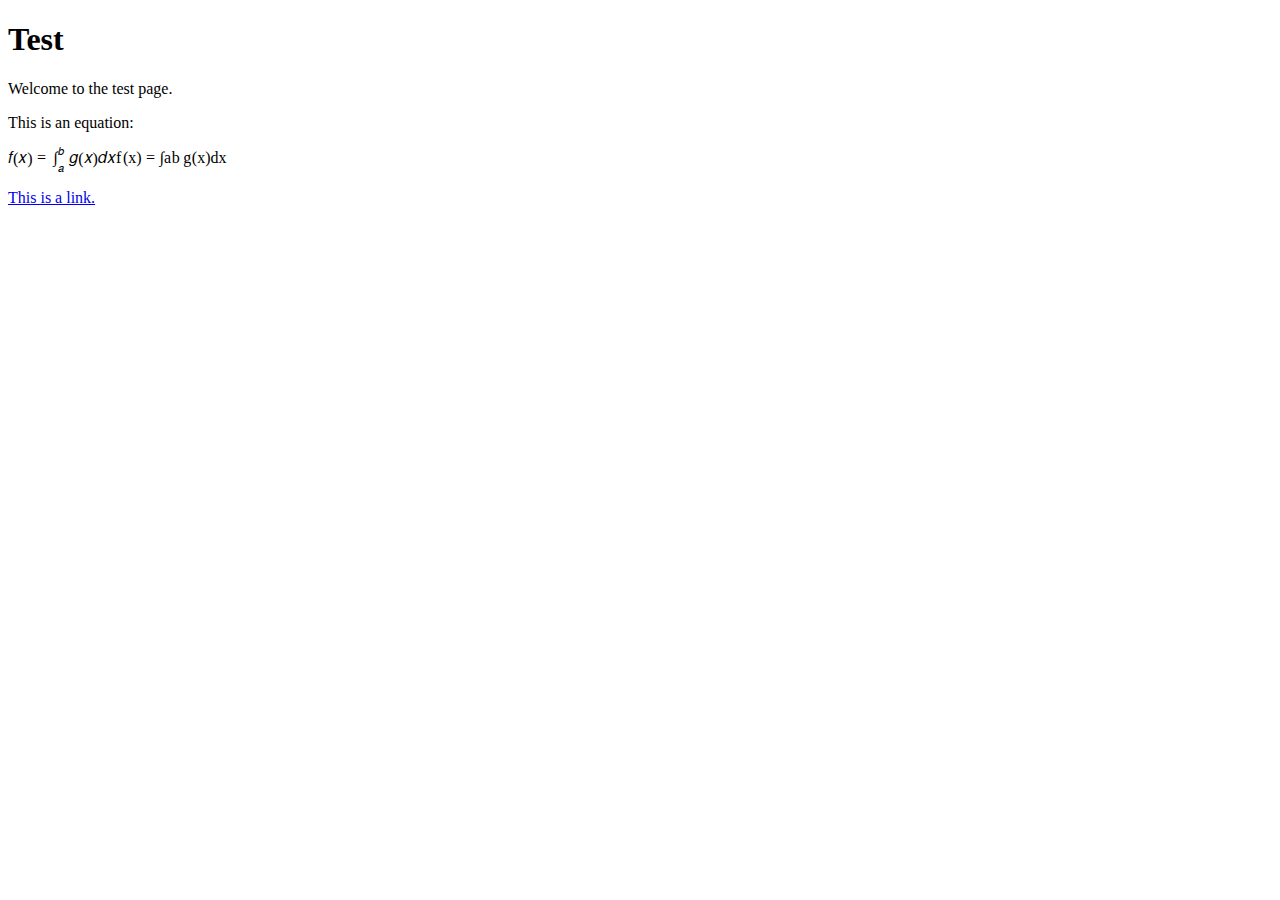
==== test.html @ 51543be9 "First commit" ====
<!DOCTYPE html>
<html lang="en">
<head>
  <title>The Test Page</title>
  <meta charset="utf-8"/>
  <link rel="stylesheet" href="./main.css"/>
  <link rel="stylesheet" href="./katex/katex.css" />
</head>
<body>
  
  <h1>Test</h1>
  <p>Welcome to the test page.</p>
  <p>This is an equation:</p>
  <span class="katex"><span class="katex-mathml"><math><semantics><mrow><mi>f</mi><mo>(</mo><mi>x</mi><mo>)</mo><mo>=</mo><msubsup><mo>∫</mo><mi>a</mi><mi>b</mi></msubsup><mi>g</mi><mo>(</mo><mi>x</mi><mo>)</mo><mi>d</mi><mi>x</mi></mrow><annotation encoding="application/x-tex">f(x) = \int_a^b g(x) dx</annotation></semantics></math></span><span class="katex-html" aria-hidden="true"><span class="base"><span class="strut" style="height:1em;vertical-align:-0.25em;"></span><span class="mord mathdefault" style="margin-right:0.10764em;">f</span><span class="mopen">(</span><span class="mord mathdefault">x</span><span class="mclose">)</span><span class="mspace" style="margin-right:0.2777777777777778em;"></span><span class="mrel">=</span><span class="mspace" style="margin-right:0.2777777777777778em;"></span></span><span class="base"><span class="strut" style="height:1.399828em;vertical-align:-0.35582em;"></span><span class="mop"><span class="mop op-symbol small-op" style="margin-right:0.19445em;position:relative;top:-0.0005599999999999772em;">∫</span><span class="msupsub"><span class="vlist-t vlist-t2"><span class="vlist-r"><span class="vlist" style="height:1.044008em;"><span style="top:-2.34418em;margin-left:-0.19445em;margin-right:0.05em;"><span class="pstrut" style="height:2.7em;"></span><span class="sizing reset-size6 size3 mtight"><span class="mord mathdefault mtight">a</span></span></span><span style="top:-3.2579000000000002em;margin-right:0.05em;"><span class="pstrut" style="height:2.7em;"></span><span class="sizing reset-size6 size3 mtight"><span class="mord mathdefault mtight">b</span></span></span></span><span class="vlist-s">​</span></span><span class="vlist-r"><span class="vlist" style="height:0.35582em;"><span></span></span></span></span></span></span><span class="mspace" style="margin-right:0.16666666666666666em;"></span><span class="mord mathdefault" style="margin-right:0.03588em;">g</span><span class="mopen">(</span><span class="mord mathdefault">x</span><span class="mclose">)</span><span class="mord mathdefault">d</span><span class="mord mathdefault">x</span></span></span></span>

  <p>
    <a href="index.html">This is a link.</a>
  </p>

</body>
</html>
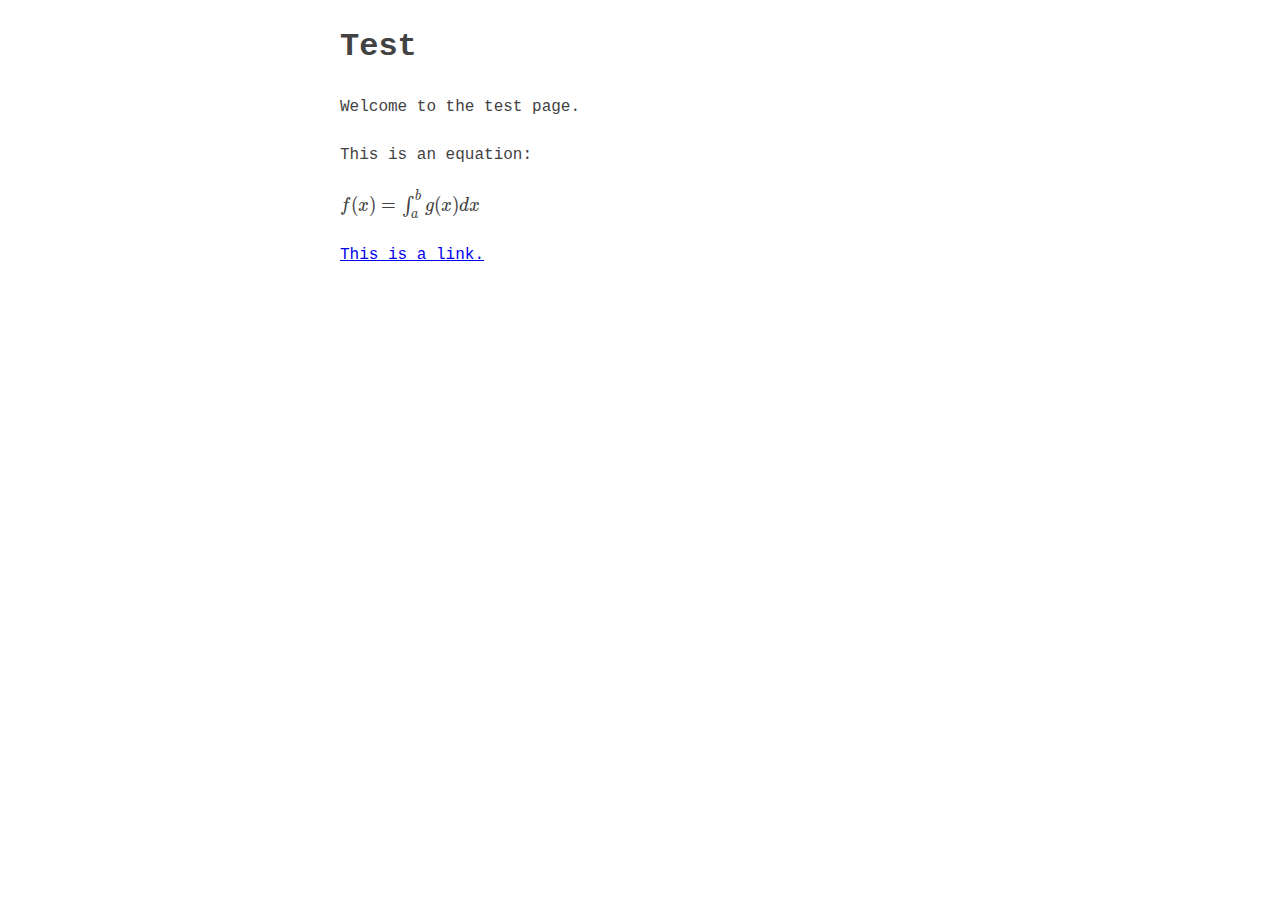
==== commit 98572c36: "Update CSS reference path" ====
--- a/test.html
+++ b/test.html
@@ -3,8 +3,8 @@
 <head>
   <title>The Test Page</title>
   <meta charset="utf-8"/>
-  <link rel="stylesheet" href="./main.css"/>
-  <link rel="stylesheet" href="./katex/katex.css" />
+  <link rel="stylesheet" href="/main.css"/>
+  <link rel="stylesheet" href="/katex/katex.css" />
 </head>
 <body>
   
--- a/main.css
+++ b/main.css
@@ -0,0 +1,37 @@
+body {
+  font-family: "Courier New", courier, monospace;
+  color: #424242;
+  margin: 1rem auto;
+  line-height: 1.6;
+}
+
+h1 {
+  margin-bottom: 0;
+}
+
+h2 {
+  margin-bottom: 0;
+  margin-top: 3rem;
+}
+
+p {
+  margin: 1.4rem 0;
+}
+
+ul {
+  margin: 0;
+  padding-left: 1rem;
+}
+
+@media only screen and (max-device-width: 480px) {
+  body {
+    font-size: 2rem;
+    padding: 0 3rem;
+  }
+}
+
+@media only screen and (min-device-width: 480px) {
+  body {
+    width: 600px
+  }
+}
--- a/katex/katex.css
+++ b/katex/katex.css
@@ -0,0 +1,1007 @@
+/* stylelint-disable font-family-no-missing-generic-family-keyword */
+@font-face {
+  font-family: 'KaTeX_AMS';
+  src: url(fonts/KaTeX_AMS-Regular.woff2) format('woff2'), url(fonts/KaTeX_AMS-Regular.woff) format('woff'), url(fonts/KaTeX_AMS-Regular.ttf) format('truetype');
+  font-weight: normal;
+  font-style: normal;
+}
+@font-face {
+  font-family: 'KaTeX_Caligraphic';
+  src: url(fonts/KaTeX_Caligraphic-Bold.woff2) format('woff2'), url(fonts/KaTeX_Caligraphic-Bold.woff) format('woff'), url(fonts/KaTeX_Caligraphic-Bold.ttf) format('truetype');
+  font-weight: bold;
+  font-style: normal;
+}
+@font-face {
+  font-family: 'KaTeX_Caligraphic';
+  src: url(fonts/KaTeX_Caligraphic-Regular.woff2) format('woff2'), url(fonts/KaTeX_Caligraphic-Regular.woff) format('woff'), url(fonts/KaTeX_Caligraphic-Regular.ttf) format('truetype');
+  font-weight: normal;
+  font-style: normal;
+}
+@font-face {
+  font-family: 'KaTeX_Fraktur';
+  src: url(fonts/KaTeX_Fraktur-Bold.woff2) format('woff2'), url(fonts/KaTeX_Fraktur-Bold.woff) format('woff'), url(fonts/KaTeX_Fraktur-Bold.ttf) format('truetype');
+  font-weight: bold;
+  font-style: normal;
+}
+@font-face {
+  font-family: 'KaTeX_Fraktur';
+  src: url(fonts/KaTeX_Fraktur-Regular.woff2) format('woff2'), url(fonts/KaTeX_Fraktur-Regular.woff) format('woff'), url(fonts/KaTeX_Fraktur-Regular.ttf) format('truetype');
+  font-weight: normal;
+  font-style: normal;
+}
+@font-face {
+  font-family: 'KaTeX_Main';
+  src: url(fonts/KaTeX_Main-Bold.woff2) format('woff2'), url(fonts/KaTeX_Main-Bold.woff) format('woff'), url(fonts/KaTeX_Main-Bold.ttf) format('truetype');
+  font-weight: bold;
+  font-style: normal;
+}
+@font-face {
+  font-family: 'KaTeX_Main';
+  src: url(fonts/KaTeX_Main-BoldItalic.woff2) format('woff2'), url(fonts/KaTeX_Main-BoldItalic.woff) format('woff'), url(fonts/KaTeX_Main-BoldItalic.ttf) format('truetype');
+  font-weight: bold;
+  font-style: italic;
+}
+@font-face {
+  font-family: 'KaTeX_Main';
+  src: url(fonts/KaTeX_Main-Italic.woff2) format('woff2'), url(fonts/KaTeX_Main-Italic.woff) format('woff'), url(fonts/KaTeX_Main-Italic.ttf) format('truetype');
+  font-weight: normal;
+  font-style: italic;
+}
+@font-face {
+  font-family: 'KaTeX_Main';
+  src: url(fonts/KaTeX_Main-Regular.woff2) format('woff2'), url(fonts/KaTeX_Main-Regular.woff) format('woff'), url(fonts/KaTeX_Main-Regular.ttf) format('truetype');
+  font-weight: normal;
+  font-style: normal;
+}
+@font-face {
+  font-family: 'KaTeX_Math';
+  src: url(fonts/KaTeX_Math-BoldItalic.woff2) format('woff2'), url(fonts/KaTeX_Math-BoldItalic.woff) format('woff'), url(fonts/KaTeX_Math-BoldItalic.ttf) format('truetype');
+  font-weight: bold;
+  font-style: italic;
+}
+@font-face {
+  font-family: 'KaTeX_Math';
+  src: url(fonts/KaTeX_Math-Italic.woff2) format('woff2'), url(fonts/KaTeX_Math-Italic.woff) format('woff'), url(fonts/KaTeX_Math-Italic.ttf) format('truetype');
+  font-weight: normal;
+  font-style: italic;
+}
+@font-face {
+  font-family: 'KaTeX_SansSerif';
+  src: url(fonts/KaTeX_SansSerif-Bold.woff2) format('woff2'), url(fonts/KaTeX_SansSerif-Bold.woff) format('woff'), url(fonts/KaTeX_SansSerif-Bold.ttf) format('truetype');
+  font-weight: bold;
+  font-style: normal;
+}
+@font-face {
+  font-family: 'KaTeX_SansSerif';
+  src: url(fonts/KaTeX_SansSerif-Italic.woff2) format('woff2'), url(fonts/KaTeX_SansSerif-Italic.woff) format('woff'), url(fonts/KaTeX_SansSerif-Italic.ttf) format('truetype');
+  font-weight: normal;
+  font-style: italic;
+}
+@font-face {
+  font-family: 'KaTeX_SansSerif';
+  src: url(fonts/KaTeX_SansSerif-Regular.woff2) format('woff2'), url(fonts/KaTeX_SansSerif-Regular.woff) format('woff'), url(fonts/KaTeX_SansSerif-Regular.ttf) format('truetype');
+  font-weight: normal;
+  font-style: normal;
+}
+@font-face {
+  font-family: 'KaTeX_Script';
+  src: url(fonts/KaTeX_Script-Regular.woff2) format('woff2'), url(fonts/KaTeX_Script-Regular.woff) format('woff'), url(fonts/KaTeX_Script-Regular.ttf) format('truetype');
+  font-weight: normal;
+  font-style: normal;
+}
+@font-face {
+  font-family: 'KaTeX_Size1';
+  src: url(fonts/KaTeX_Size1-Regular.woff2) format('woff2'), url(fonts/KaTeX_Size1-Regular.woff) format('woff'), url(fonts/KaTeX_Size1-Regular.ttf) format('truetype');
+  font-weight: normal;
+  font-style: normal;
+}
+@font-face {
+  font-family: 'KaTeX_Size2';
+  src: url(fonts/KaTeX_Size2-Regular.woff2) format('woff2'), url(fonts/KaTeX_Size2-Regular.woff) format('woff'), url(fonts/KaTeX_Size2-Regular.ttf) format('truetype');
+  font-weight: normal;
+  font-style: normal;
+}
+@font-face {
+  font-family: 'KaTeX_Size3';
+  src: url(fonts/KaTeX_Size3-Regular.woff2) format('woff2'), url(fonts/KaTeX_Size3-Regular.woff) format('woff'), url(fonts/KaTeX_Size3-Regular.ttf) format('truetype');
+  font-weight: normal;
+  font-style: normal;
+}
+@font-face {
+  font-family: 'KaTeX_Size4';
+  src: url(fonts/KaTeX_Size4-Regular.woff2) format('woff2'), url(fonts/KaTeX_Size4-Regular.woff) format('woff'), url(fonts/KaTeX_Size4-Regular.ttf) format('truetype');
+  font-weight: normal;
+  font-style: normal;
+}
+@font-face {
+  font-family: 'KaTeX_Typewriter';
+  src: url(fonts/KaTeX_Typewriter-Regular.woff2) format('woff2'), url(fonts/KaTeX_Typewriter-Regular.woff) format('woff'), url(fonts/KaTeX_Typewriter-Regular.ttf) format('truetype');
+  font-weight: normal;
+  font-style: normal;
+}
+.katex {
+  font: normal 1.21em KaTeX_Main, Times New Roman, serif;
+  line-height: 1.2;
+  text-indent: 0;
+  text-rendering: auto;
+}
+.katex * {
+  -ms-high-contrast-adjust: none !important;
+}
+.katex .katex-mathml {
+  position: absolute;
+  clip: rect(1px, 1px, 1px, 1px);
+  padding: 0;
+  border: 0;
+  height: 1px;
+  width: 1px;
+  overflow: hidden;
+}
+.katex .katex-html {
+  /* \newline is an empty block at top level, between .base elements */
+}
+.katex .katex-html > .newline {
+  display: block;
+}
+.katex .base {
+  position: relative;
+  display: inline-block;
+  white-space: nowrap;
+  width: min-content;
+}
+.katex .strut {
+  display: inline-block;
+}
+.katex .textbf {
+  font-weight: bold;
+}
+.katex .textit {
+  font-style: italic;
+}
+.katex .textrm {
+  font-family: KaTeX_Main;
+}
+.katex .textsf {
+  font-family: KaTeX_SansSerif;
+}
+.katex .texttt {
+  font-family: KaTeX_Typewriter;
+}
+.katex .mathdefault {
+  font-family: KaTeX_Math;
+  font-style: italic;
+}
+.katex .mathit {
+  font-family: KaTeX_Main;
+  font-style: italic;
+}
+.katex .mathrm {
+  font-style: normal;
+}
+.katex .mathbf {
+  font-family: KaTeX_Main;
+  font-weight: bold;
+}
+.katex .boldsymbol {
+  font-family: KaTeX_Math;
+  font-weight: bold;
+  font-style: italic;
+}
+.katex .amsrm {
+  font-family: KaTeX_AMS;
+}
+.katex .mathbb,
+.katex .textbb {
+  font-family: KaTeX_AMS;
+}
+.katex .mathcal {
+  font-family: KaTeX_Caligraphic;
+}
+.katex .mathfrak,
+.katex .textfrak {
+  font-family: KaTeX_Fraktur;
+}
+.katex .mathtt {
+  font-family: KaTeX_Typewriter;
+}
+.katex .mathscr,
+.katex .textscr {
+  font-family: KaTeX_Script;
+}
+.katex .mathsf,
+.katex .textsf {
+  font-family: KaTeX_SansSerif;
+}
+.katex .mathboldsf,
+.katex .textboldsf {
+  font-family: KaTeX_SansSerif;
+  font-weight: bold;
+}
+.katex .mathitsf,
+.katex .textitsf {
+  font-family: KaTeX_SansSerif;
+  font-style: italic;
+}
+.katex .mainrm {
+  font-family: KaTeX_Main;
+  font-style: normal;
+}
+.katex .vlist-t {
+  display: inline-table;
+  table-layout: fixed;
+}
+.katex .vlist-r {
+  display: table-row;
+}
+.katex .vlist {
+  display: table-cell;
+  vertical-align: bottom;
+  position: relative;
+}
+.katex .vlist > span {
+  display: block;
+  height: 0;
+  position: relative;
+}
+.katex .vlist > span > span {
+  display: inline-block;
+}
+.katex .vlist > span > .pstrut {
+  overflow: hidden;
+  width: 0;
+}
+.katex .vlist-t2 {
+  margin-right: -2px;
+}
+.katex .vlist-s {
+  display: table-cell;
+  vertical-align: bottom;
+  font-size: 1px;
+  width: 2px;
+  min-width: 2px;
+}
+.katex .msupsub {
+  text-align: left;
+}
+.katex .mfrac > span > span {
+  text-align: center;
+}
+.katex .mfrac .frac-line {
+  display: inline-block;
+  width: 100%;
+  border-bottom-style: solid;
+}
+.katex .mfrac .frac-line,
+.katex .overline .overline-line,
+.katex .underline .underline-line,
+.katex .hline,
+.katex .hdashline,
+.katex .rule {
+  min-height: 1px;
+}
+.katex .mspace {
+  display: inline-block;
+}
+.katex .llap,
+.katex .rlap,
+.katex .clap {
+  width: 0;
+  position: relative;
+}
+.katex .llap > .inner,
+.katex .rlap > .inner,
+.katex .clap > .inner {
+  position: absolute;
+}
+.katex .llap > .fix,
+.katex .rlap > .fix,
+.katex .clap > .fix {
+  display: inline-block;
+}
+.katex .llap > .inner {
+  right: 0;
+}
+.katex .rlap > .inner,
+.katex .clap > .inner {
+  left: 0;
+}
+.katex .clap > .inner > span {
+  margin-left: -50%;
+  margin-right: 50%;
+}
+.katex .rule {
+  display: inline-block;
+  border: solid 0;
+  position: relative;
+}
+.katex .overline .overline-line,
+.katex .underline .underline-line,
+.katex .hline {
+  display: inline-block;
+  width: 100%;
+  border-bottom-style: solid;
+}
+.katex .hdashline {
+  display: inline-block;
+  width: 100%;
+  border-bottom-style: dashed;
+}
+.katex .sqrt > .root {
+  margin-left: 0.27777778em;
+  margin-right: -0.55555556em;
+}
+.katex .sizing,
+.katex .fontsize-ensurer {
+  display: inline-block;
+}
+.katex .sizing.reset-size1.size1,
+.katex .fontsize-ensurer.reset-size1.size1 {
+  font-size: 1em;
+}
+.katex .sizing.reset-size1.size2,
+.katex .fontsize-ensurer.reset-size1.size2 {
+  font-size: 1.2em;
+}
+.katex .sizing.reset-size1.size3,
+.katex .fontsize-ensurer.reset-size1.size3 {
+  font-size: 1.4em;
+}
+.katex .sizing.reset-size1.size4,
+.katex .fontsize-ensurer.reset-size1.size4 {
+  font-size: 1.6em;
+}
+.katex .sizing.reset-size1.size5,
+.katex .fontsize-ensurer.reset-size1.size5 {
+  font-size: 1.8em;
+}
+.katex .sizing.reset-size1.size6,
+.katex .fontsize-ensurer.reset-size1.size6 {
+  font-size: 2em;
+}
+.katex .sizing.reset-size1.size7,
+.katex .fontsize-ensurer.reset-size1.size7 {
+  font-size: 2.4em;
+}
+.katex .sizing.reset-size1.size8,
+.katex .fontsize-ensurer.reset-size1.size8 {
+  font-size: 2.88em;
+}
+.katex .sizing.reset-size1.size9,
+.katex .fontsize-ensurer.reset-size1.size9 {
+  font-size: 3.456em;
+}
+.katex .sizing.reset-size1.size10,
+.katex .fontsize-ensurer.reset-size1.size10 {
+  font-size: 4.148em;
+}
+.katex .sizing.reset-size1.size11,
+.katex .fontsize-ensurer.reset-size1.size11 {
+  font-size: 4.976em;
+}
+.katex .sizing.reset-size2.size1,
+.katex .fontsize-ensurer.reset-size2.size1 {
+  font-size: 0.83333333em;
+}
+.katex .sizing.reset-size2.size2,
+.katex .fontsize-ensurer.reset-size2.size2 {
+  font-size: 1em;
+}
+.katex .sizing.reset-size2.size3,
+.katex .fontsize-ensurer.reset-size2.size3 {
+  font-size: 1.16666667em;
+}
+.katex .sizing.reset-size2.size4,
+.katex .fontsize-ensurer.reset-size2.size4 {
+  font-size: 1.33333333em;
+}
+.katex .sizing.reset-size2.size5,
+.katex .fontsize-ensurer.reset-size2.size5 {
+  font-size: 1.5em;
+}
+.katex .sizing.reset-size2.size6,
+.katex .fontsize-ensurer.reset-size2.size6 {
+  font-size: 1.66666667em;
+}
+.katex .sizing.reset-size2.size7,
+.katex .fontsize-ensurer.reset-size2.size7 {
+  font-size: 2em;
+}
+.katex .sizing.reset-size2.size8,
+.katex .fontsize-ensurer.reset-size2.size8 {
+  font-size: 2.4em;
+}
+.katex .sizing.reset-size2.size9,
+.katex .fontsize-ensurer.reset-size2.size9 {
+  font-size: 2.88em;
+}
+.katex .sizing.reset-size2.size10,
+.katex .fontsize-ensurer.reset-size2.size10 {
+  font-size: 3.45666667em;
+}
+.katex .sizing.reset-size2.size11,
+.katex .fontsize-ensurer.reset-size2.size11 {
+  font-size: 4.14666667em;
+}
+.katex .sizing.reset-size3.size1,
+.katex .fontsize-ensurer.reset-size3.size1 {
+  font-size: 0.71428571em;
+}
+.katex .sizing.reset-size3.size2,
+.katex .fontsize-ensurer.reset-size3.size2 {
+  font-size: 0.85714286em;
+}
+.katex .sizing.reset-size3.size3,
+.katex .fontsize-ensurer.reset-size3.size3 {
+  font-size: 1em;
+}
+.katex .sizing.reset-size3.size4,
+.katex .fontsize-ensurer.reset-size3.size4 {
+  font-size: 1.14285714em;
+}
+.katex .sizing.reset-size3.size5,
+.katex .fontsize-ensurer.reset-size3.size5 {
+  font-size: 1.28571429em;
+}
+.katex .sizing.reset-size3.size6,
+.katex .fontsize-ensurer.reset-size3.size6 {
+  font-size: 1.42857143em;
+}
+.katex .sizing.reset-size3.size7,
+.katex .fontsize-ensurer.reset-size3.size7 {
+  font-size: 1.71428571em;
+}
+.katex .sizing.reset-size3.size8,
+.katex .fontsize-ensurer.reset-size3.size8 {
+  font-size: 2.05714286em;
+}
+.katex .sizing.reset-size3.size9,
+.katex .fontsize-ensurer.reset-size3.size9 {
+  font-size: 2.46857143em;
+}
+.katex .sizing.reset-size3.size10,
+.katex .fontsize-ensurer.reset-size3.size10 {
+  font-size: 2.96285714em;
+}
+.katex .sizing.reset-size3.size11,
+.katex .fontsize-ensurer.reset-size3.size11 {
+  font-size: 3.55428571em;
+}
+.katex .sizing.reset-size4.size1,
+.katex .fontsize-ensurer.reset-size4.size1 {
+  font-size: 0.625em;
+}
+.katex .sizing.reset-size4.size2,
+.katex .fontsize-ensurer.reset-size4.size2 {
+  font-size: 0.75em;
+}
+.katex .sizing.reset-size4.size3,
+.katex .fontsize-ensurer.reset-size4.size3 {
+  font-size: 0.875em;
+}
+.katex .sizing.reset-size4.size4,
+.katex .fontsize-ensurer.reset-size4.size4 {
+  font-size: 1em;
+}
+.katex .sizing.reset-size4.size5,
+.katex .fontsize-ensurer.reset-size4.size5 {
+  font-size: 1.125em;
+}
+.katex .sizing.reset-size4.size6,
+.katex .fontsize-ensurer.reset-size4.size6 {
+  font-size: 1.25em;
+}
+.katex .sizing.reset-size4.size7,
+.katex .fontsize-ensurer.reset-size4.size7 {
+  font-size: 1.5em;
+}
+.katex .sizing.reset-size4.size8,
+.katex .fontsize-ensurer.reset-size4.size8 {
+  font-size: 1.8em;
+}
+.katex .sizing.reset-size4.size9,
+.katex .fontsize-ensurer.reset-size4.size9 {
+  font-size: 2.16em;
+}
+.katex .sizing.reset-size4.size10,
+.katex .fontsize-ensurer.reset-size4.size10 {
+  font-size: 2.5925em;
+}
+.katex .sizing.reset-size4.size11,
+.katex .fontsize-ensurer.reset-size4.size11 {
+  font-size: 3.11em;
+}
+.katex .sizing.reset-size5.size1,
+.katex .fontsize-ensurer.reset-size5.size1 {
+  font-size: 0.55555556em;
+}
+.katex .sizing.reset-size5.size2,
+.katex .fontsize-ensurer.reset-size5.size2 {
+  font-size: 0.66666667em;
+}
+.katex .sizing.reset-size5.size3,
+.katex .fontsize-ensurer.reset-size5.size3 {
+  font-size: 0.77777778em;
+}
+.katex .sizing.reset-size5.size4,
+.katex .fontsize-ensurer.reset-size5.size4 {
+  font-size: 0.88888889em;
+}
+.katex .sizing.reset-size5.size5,
+.katex .fontsize-ensurer.reset-size5.size5 {
+  font-size: 1em;
+}
+.katex .sizing.reset-size5.size6,
+.katex .fontsize-ensurer.reset-size5.size6 {
+  font-size: 1.11111111em;
+}
+.katex .sizing.reset-size5.size7,
+.katex .fontsize-ensurer.reset-size5.size7 {
+  font-size: 1.33333333em;
+}
+.katex .sizing.reset-size5.size8,
+.katex .fontsize-ensurer.reset-size5.size8 {
+  font-size: 1.6em;
+}
+.katex .sizing.reset-size5.size9,
+.katex .fontsize-ensurer.reset-size5.size9 {
+  font-size: 1.92em;
+}
+.katex .sizing.reset-size5.size10,
+.katex .fontsize-ensurer.reset-size5.size10 {
+  font-size: 2.30444444em;
+}
+.katex .sizing.reset-size5.size11,
+.katex .fontsize-ensurer.reset-size5.size11 {
+  font-size: 2.76444444em;
+}
+.katex .sizing.reset-size6.size1,
+.katex .fontsize-ensurer.reset-size6.size1 {
+  font-size: 0.5em;
+}
+.katex .sizing.reset-size6.size2,
+.katex .fontsize-ensurer.reset-size6.size2 {
+  font-size: 0.6em;
+}
+.katex .sizing.reset-size6.size3,
+.katex .fontsize-ensurer.reset-size6.size3 {
+  font-size: 0.7em;
+}
+.katex .sizing.reset-size6.size4,
+.katex .fontsize-ensurer.reset-size6.size4 {
+  font-size: 0.8em;
+}
+.katex .sizing.reset-size6.size5,
+.katex .fontsize-ensurer.reset-size6.size5 {
+  font-size: 0.9em;
+}
+.katex .sizing.reset-size6.size6,
+.katex .fontsize-ensurer.reset-size6.size6 {
+  font-size: 1em;
+}
+.katex .sizing.reset-size6.size7,
+.katex .fontsize-ensurer.reset-size6.size7 {
+  font-size: 1.2em;
+}
+.katex .sizing.reset-size6.size8,
+.katex .fontsize-ensurer.reset-size6.size8 {
+  font-size: 1.44em;
+}
+.katex .sizing.reset-size6.size9,
+.katex .fontsize-ensurer.reset-size6.size9 {
+  font-size: 1.728em;
+}
+.katex .sizing.reset-size6.size10,
+.katex .fontsize-ensurer.reset-size6.size10 {
+  font-size: 2.074em;
+}
+.katex .sizing.reset-size6.size11,
+.katex .fontsize-ensurer.reset-size6.size11 {
+  font-size: 2.488em;
+}
+.katex .sizing.reset-size7.size1,
+.katex .fontsize-ensurer.reset-size7.size1 {
+  font-size: 0.41666667em;
+}
+.katex .sizing.reset-size7.size2,
+.katex .fontsize-ensurer.reset-size7.size2 {
+  font-size: 0.5em;
+}
+.katex .sizing.reset-size7.size3,
+.katex .fontsize-ensurer.reset-size7.size3 {
+  font-size: 0.58333333em;
+}
+.katex .sizing.reset-size7.size4,
+.katex .fontsize-ensurer.reset-size7.size4 {
+  font-size: 0.66666667em;
+}
+.katex .sizing.reset-size7.size5,
+.katex .fontsize-ensurer.reset-size7.size5 {
+  font-size: 0.75em;
+}
+.katex .sizing.reset-size7.size6,
+.katex .fontsize-ensurer.reset-size7.size6 {
+  font-size: 0.83333333em;
+}
+.katex .sizing.reset-size7.size7,
+.katex .fontsize-ensurer.reset-size7.size7 {
+  font-size: 1em;
+}
+.katex .sizing.reset-size7.size8,
+.katex .fontsize-ensurer.reset-size7.size8 {
+  font-size: 1.2em;
+}
+.katex .sizing.reset-size7.size9,
+.katex .fontsize-ensurer.reset-size7.size9 {
+  font-size: 1.44em;
+}
+.katex .sizing.reset-size7.size10,
+.katex .fontsize-ensurer.reset-size7.size10 {
+  font-size: 1.72833333em;
+}
+.katex .sizing.reset-size7.size11,
+.katex .fontsize-ensurer.reset-size7.size11 {
+  font-size: 2.07333333em;
+}
+.katex .sizing.reset-size8.size1,
+.katex .fontsize-ensurer.reset-size8.size1 {
+  font-size: 0.34722222em;
+}
+.katex .sizing.reset-size8.size2,
+.katex .fontsize-ensurer.reset-size8.size2 {
+  font-size: 0.41666667em;
+}
+.katex .sizing.reset-size8.size3,
+.katex .fontsize-ensurer.reset-size8.size3 {
+  font-size: 0.48611111em;
+}
+.katex .sizing.reset-size8.size4,
+.katex .fontsize-ensurer.reset-size8.size4 {
+  font-size: 0.55555556em;
+}
+.katex .sizing.reset-size8.size5,
+.katex .fontsize-ensurer.reset-size8.size5 {
+  font-size: 0.625em;
+}
+.katex .sizing.reset-size8.size6,
+.katex .fontsize-ensurer.reset-size8.size6 {
+  font-size: 0.69444444em;
+}
+.katex .sizing.reset-size8.size7,
+.katex .fontsize-ensurer.reset-size8.size7 {
+  font-size: 0.83333333em;
+}
+.katex .sizing.reset-size8.size8,
+.katex .fontsize-ensurer.reset-size8.size8 {
+  font-size: 1em;
+}
+.katex .sizing.reset-size8.size9,
+.katex .fontsize-ensurer.reset-size8.size9 {
+  font-size: 1.2em;
+}
+.katex .sizing.reset-size8.size10,
+.katex .fontsize-ensurer.reset-size8.size10 {
+  font-size: 1.44027778em;
+}
+.katex .sizing.reset-size8.size11,
+.katex .fontsize-ensurer.reset-size8.size11 {
+  font-size: 1.72777778em;
+}
+.katex .sizing.reset-size9.size1,
+.katex .fontsize-ensurer.reset-size9.size1 {
+  font-size: 0.28935185em;
+}
+.katex .sizing.reset-size9.size2,
+.katex .fontsize-ensurer.reset-size9.size2 {
+  font-size: 0.34722222em;
+}
+.katex .sizing.reset-size9.size3,
+.katex .fontsize-ensurer.reset-size9.size3 {
+  font-size: 0.40509259em;
+}
+.katex .sizing.reset-size9.size4,
+.katex .fontsize-ensurer.reset-size9.size4 {
+  font-size: 0.46296296em;
+}
+.katex .sizing.reset-size9.size5,
+.katex .fontsize-ensurer.reset-size9.size5 {
+  font-size: 0.52083333em;
+}
+.katex .sizing.reset-size9.size6,
+.katex .fontsize-ensurer.reset-size9.size6 {
+  font-size: 0.5787037em;
+}
+.katex .sizing.reset-size9.size7,
+.katex .fontsize-ensurer.reset-size9.size7 {
+  font-size: 0.69444444em;
+}
+.katex .sizing.reset-size9.size8,
+.katex .fontsize-ensurer.reset-size9.size8 {
+  font-size: 0.83333333em;
+}
+.katex .sizing.reset-size9.size9,
+.katex .fontsize-ensurer.reset-size9.size9 {
+  font-size: 1em;
+}
+.katex .sizing.reset-size9.size10,
+.katex .fontsize-ensurer.reset-size9.size10 {
+  font-size: 1.20023148em;
+}
+.katex .sizing.reset-size9.size11,
+.katex .fontsize-ensurer.reset-size9.size11 {
+  font-size: 1.43981481em;
+}
+.katex .sizing.reset-size10.size1,
+.katex .fontsize-ensurer.reset-size10.size1 {
+  font-size: 0.24108004em;
+}
+.katex .sizing.reset-size10.size2,
+.katex .fontsize-ensurer.reset-size10.size2 {
+  font-size: 0.28929605em;
+}
+.katex .sizing.reset-size10.size3,
+.katex .fontsize-ensurer.reset-size10.size3 {
+  font-size: 0.33751205em;
+}
+.katex .sizing.reset-size10.size4,
+.katex .fontsize-ensurer.reset-size10.size4 {
+  font-size: 0.38572806em;
+}
+.katex .sizing.reset-size10.size5,
+.katex .fontsize-ensurer.reset-size10.size5 {
+  font-size: 0.43394407em;
+}
+.katex .sizing.reset-size10.size6,
+.katex .fontsize-ensurer.reset-size10.size6 {
+  font-size: 0.48216008em;
+}
+.katex .sizing.reset-size10.size7,
+.katex .fontsize-ensurer.reset-size10.size7 {
+  font-size: 0.57859209em;
+}
+.katex .sizing.reset-size10.size8,
+.katex .fontsize-ensurer.reset-size10.size8 {
+  font-size: 0.69431051em;
+}
+.katex .sizing.reset-size10.size9,
+.katex .fontsize-ensurer.reset-size10.size9 {
+  font-size: 0.83317261em;
+}
+.katex .sizing.reset-size10.size10,
+.katex .fontsize-ensurer.reset-size10.size10 {
+  font-size: 1em;
+}
+.katex .sizing.reset-size10.size11,
+.katex .fontsize-ensurer.reset-size10.size11 {
+  font-size: 1.19961427em;
+}
+.katex .sizing.reset-size11.size1,
+.katex .fontsize-ensurer.reset-size11.size1 {
+  font-size: 0.20096463em;
+}
+.katex .sizing.reset-size11.size2,
+.katex .fontsize-ensurer.reset-size11.size2 {
+  font-size: 0.24115756em;
+}
+.katex .sizing.reset-size11.size3,
+.katex .fontsize-ensurer.reset-size11.size3 {
+  font-size: 0.28135048em;
+}
+.katex .sizing.reset-size11.size4,
+.katex .fontsize-ensurer.reset-size11.size4 {
+  font-size: 0.32154341em;
+}
+.katex .sizing.reset-size11.size5,
+.katex .fontsize-ensurer.reset-size11.size5 {
+  font-size: 0.36173633em;
+}
+.katex .sizing.reset-size11.size6,
+.katex .fontsize-ensurer.reset-size11.size6 {
+  font-size: 0.40192926em;
+}
+.katex .sizing.reset-size11.size7,
+.katex .fontsize-ensurer.reset-size11.size7 {
+  font-size: 0.48231511em;
+}
+.katex .sizing.reset-size11.size8,
+.katex .fontsize-ensurer.reset-size11.size8 {
+  font-size: 0.57877814em;
+}
+.katex .sizing.reset-size11.size9,
+.katex .fontsize-ensurer.reset-size11.size9 {
+  font-size: 0.69453376em;
+}
+.katex .sizing.reset-size11.size10,
+.katex .fontsize-ensurer.reset-size11.size10 {
+  font-size: 0.83360129em;
+}
+.katex .sizing.reset-size11.size11,
+.katex .fontsize-ensurer.reset-size11.size11 {
+  font-size: 1em;
+}
+.katex .delimsizing.size1 {
+  font-family: KaTeX_Size1;
+}
+.katex .delimsizing.size2 {
+  font-family: KaTeX_Size2;
+}
+.katex .delimsizing.size3 {
+  font-family: KaTeX_Size3;
+}
+.katex .delimsizing.size4 {
+  font-family: KaTeX_Size4;
+}
+.katex .delimsizing.mult .delim-size1 > span {
+  font-family: KaTeX_Size1;
+}
+.katex .delimsizing.mult .delim-size4 > span {
+  font-family: KaTeX_Size4;
+}
+.katex .nulldelimiter {
+  display: inline-block;
+  width: 0.12em;
+}
+.katex .delimcenter {
+  position: relative;
+}
+.katex .op-symbol {
+  position: relative;
+}
+.katex .op-symbol.small-op {
+  font-family: KaTeX_Size1;
+}
+.katex .op-symbol.large-op {
+  font-family: KaTeX_Size2;
+}
+.katex .op-limits > .vlist-t {
+  text-align: center;
+}
+.katex .accent > .vlist-t {
+  text-align: center;
+}
+.katex .accent .accent-body {
+  position: relative;
+}
+.katex .accent .accent-body:not(.accent-full) {
+  width: 0;
+}
+.katex .overlay {
+  display: block;
+}
+.katex .mtable .vertical-separator {
+  display: inline-block;
+  margin: 0 -0.025em;
+  border-right: 0.05em solid;
+  min-width: 1px;
+}
+.katex .mtable .vs-dashed {
+  border-right: 0.05em dashed;
+}
+.katex .mtable .arraycolsep {
+  display: inline-block;
+}
+.katex .mtable .col-align-c > .vlist-t {
+  text-align: center;
+}
+.katex .mtable .col-align-l > .vlist-t {
+  text-align: left;
+}
+.katex .mtable .col-align-r > .vlist-t {
+  text-align: right;
+}
+.katex .svg-align {
+  text-align: left;
+}
+.katex svg {
+  display: block;
+  position: absolute;
+  width: 100%;
+  height: inherit;
+  fill: currentColor;
+  stroke: currentColor;
+  fill-rule: nonzero;
+  fill-opacity: 1;
+  stroke-width: 1;
+  stroke-linecap: butt;
+  stroke-linejoin: miter;
+  stroke-miterlimit: 4;
+  stroke-dasharray: none;
+  stroke-dashoffset: 0;
+  stroke-opacity: 1;
+}
+.katex svg path {
+  stroke: none;
+}
+.katex .stretchy {
+  width: 100%;
+  display: block;
+  position: relative;
+  overflow: hidden;
+}
+.katex .stretchy::before,
+.katex .stretchy::after {
+  content: "";
+}
+.katex .hide-tail {
+  width: 100%;
+  position: relative;
+  overflow: hidden;
+}
+.katex .halfarrow-left {
+  position: absolute;
+  left: 0;
+  width: 50.2%;
+  overflow: hidden;
+}
+.katex .halfarrow-right {
+  position: absolute;
+  right: 0;
+  width: 50.2%;
+  overflow: hidden;
+}
+.katex .brace-left {
+  position: absolute;
+  left: 0;
+  width: 25.1%;
+  overflow: hidden;
+}
+.katex .brace-center {
+  position: absolute;
+  left: 25%;
+  width: 50%;
+  overflow: hidden;
+}
+.katex .brace-right {
+  position: absolute;
+  right: 0;
+  width: 25.1%;
+  overflow: hidden;
+}
+.katex .x-arrow-pad {
+  padding: 0 0.5em;
+}
+.katex .x-arrow,
+.katex .mover,
+.katex .munder {
+  text-align: center;
+}
+.katex .boxpad {
+  padding: 0 0.3em 0 0.3em;
+}
+.katex .fbox {
+  box-sizing: border-box;
+  border: 0.04em solid black;
+}
+.katex .fcolorbox {
+  box-sizing: border-box;
+  border: 0.04em solid;
+}
+.katex .cancel-pad {
+  padding: 0 0.2em 0 0.2em;
+}
+.katex .cancel-lap {
+  margin-left: -0.2em;
+  margin-right: -0.2em;
+}
+.katex .sout {
+  border-bottom-style: solid;
+  border-bottom-width: 0.08em;
+}
+.katex-display {
+  display: block;
+  margin: 1em 0;
+  text-align: center;
+}
+.katex-display > .katex {
+  display: block;
+  text-align: center;
+  white-space: nowrap;
+}
+.katex-display > .katex > .katex-html {
+  display: block;
+  position: relative;
+}
+.katex-display > .katex > .katex-html > .tag {
+  position: absolute;
+  right: 0;
+}
+
